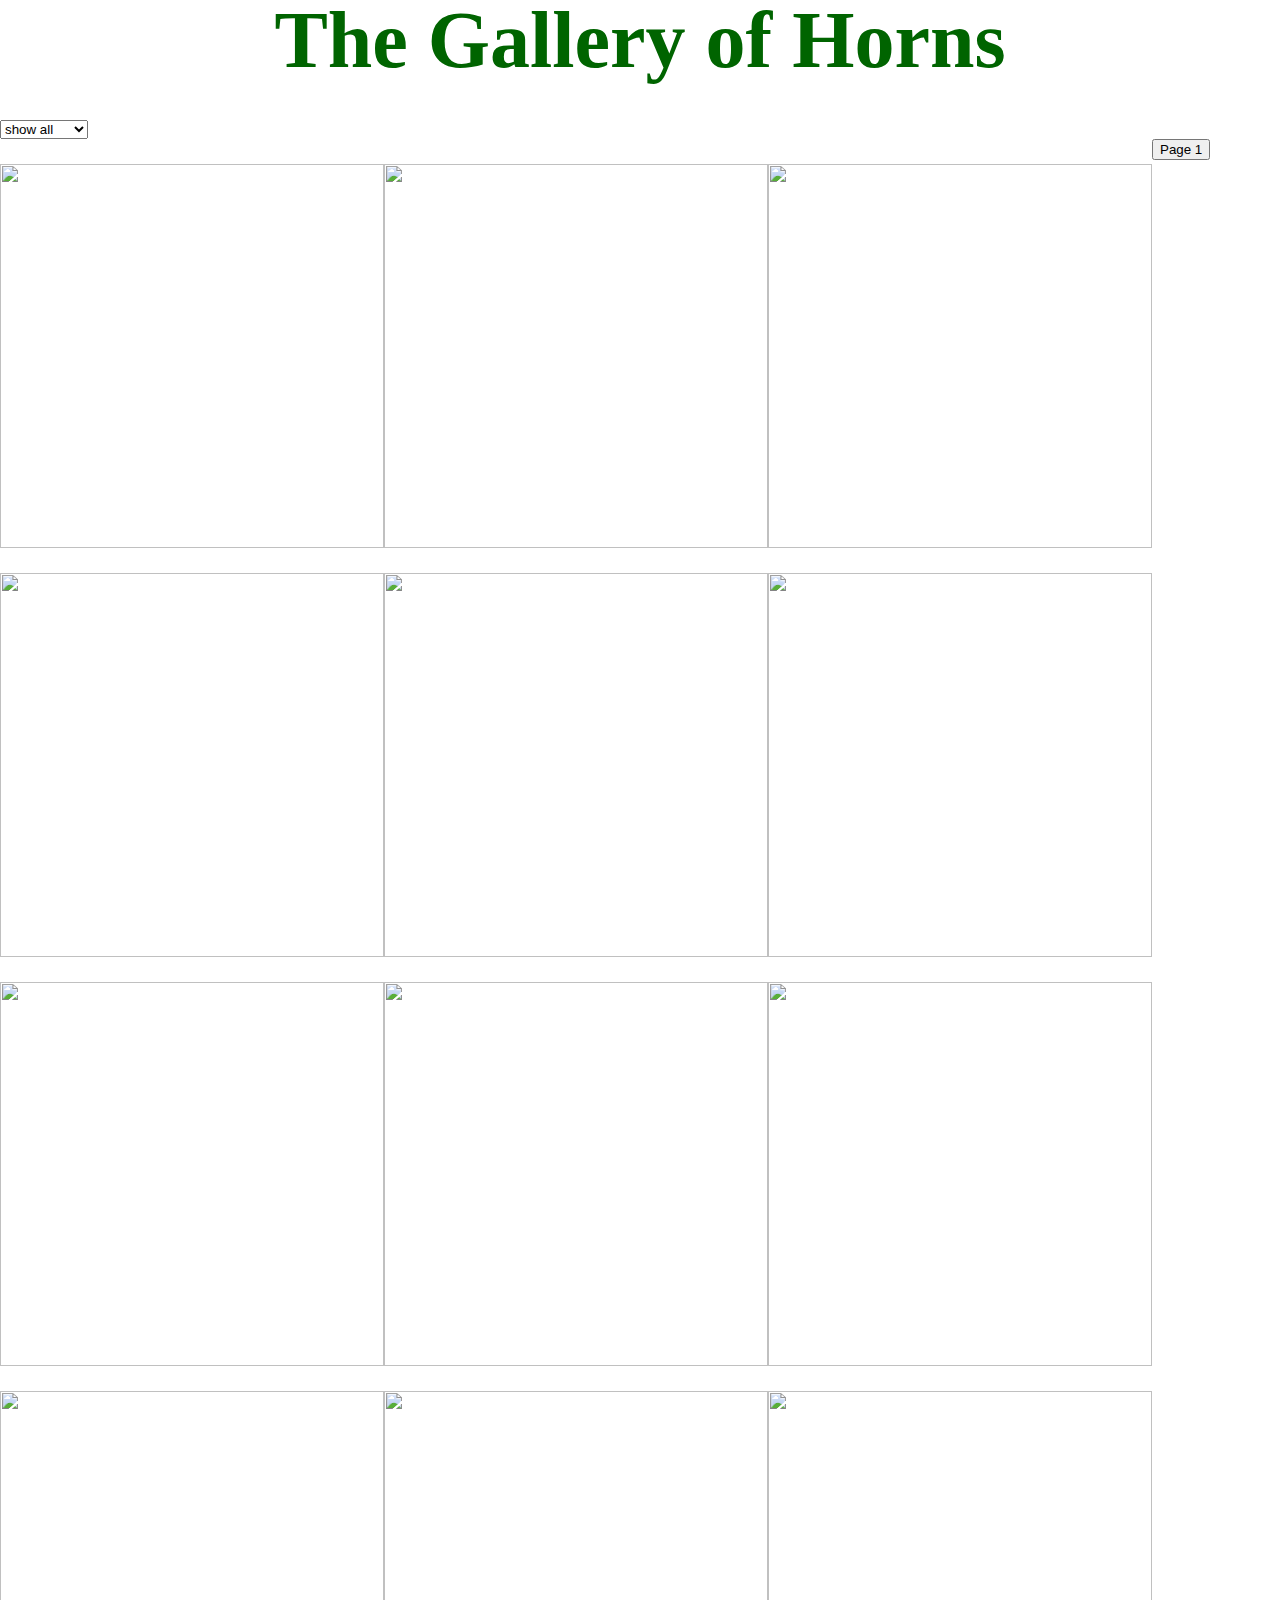
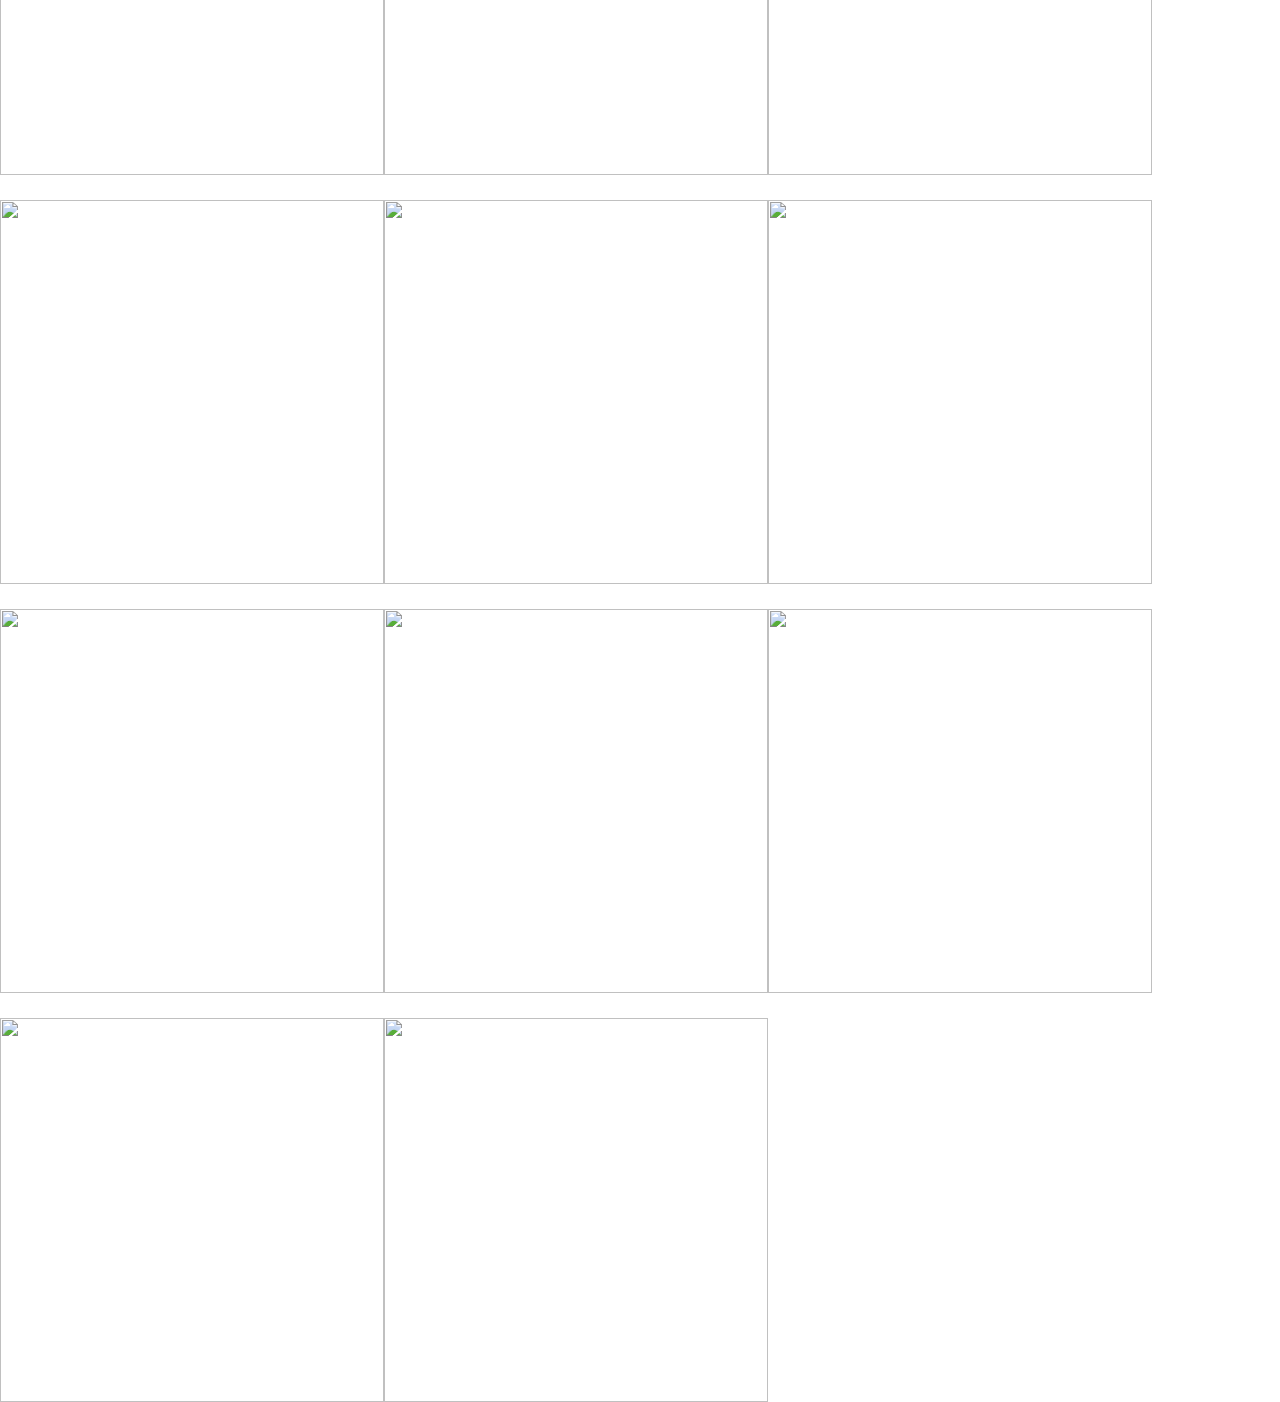
==== page2.html @ 8bf838c5 "added button and page" ====
<!-- Note: you may use this starter code, but it is not a requirement -->

<!DOCTYPE html>
<html>
  <head>
    <title>The Gallery of Horns</title>
    <meta name="viewport" content="width=device-width, initial-scale=1.0">
    <link rel="stylesheet" href="css/reset.css">
    <link rel="stylesheet" href="css/layout.css">
    <link rel="stylesheet" href="css/base.css">
    <link rel="stylesheet" href="css/modules.css">
  </head>
  <body>
    <header>
      <h1>The Gallery of Horns</h1>
      <select>
        <option value='default'>show all</option>
        <option value="jackalope">jackalope</option>
        <option value="horn">horn</option>
        <option value="rhino">rhino</option>
        <option value="triceratops">triceratops</option>
        <option value="narwhal">narwhal</option>
        <option value="unicorn">unicorn</option>
        <option value="giraffe">giraffe</option>
        <option value="markhor">markhor</option>
        <option value="saiga">saiga</option>
        <option value="mouflon">mouflon</option>
        <option value="chameleon">chameleon</option>
        <option value="lizard">lizard</option>
        <option value="dragon">dragon</option>

      </select>
    </header>
    <main>
      <section id="photo-template">
        <h2></h2>
        <p></p>
      </section>
    </main>
    <footer>
      <a href="index.html">
        <button>Page 1</button>
      </a>
    </footer>
    <script src="https://code.jquery.com/jquery-3.4.1.min.js"></script>
    <script src=js/page2.js></script>
  </body>
</html>
---- css/base.css ----
/* body {
      max-width: 1200px;
  } */


img {
    float: left;
    width: 30vw;
    height:30vw;
    margin-top: 25px;
}
---- css/modules.css ----
h1 {
    font-size: 5em;
    color: darkgreen;
    font-weight: bold;
    text-align: center;
    margin-bottom: 40px;
}
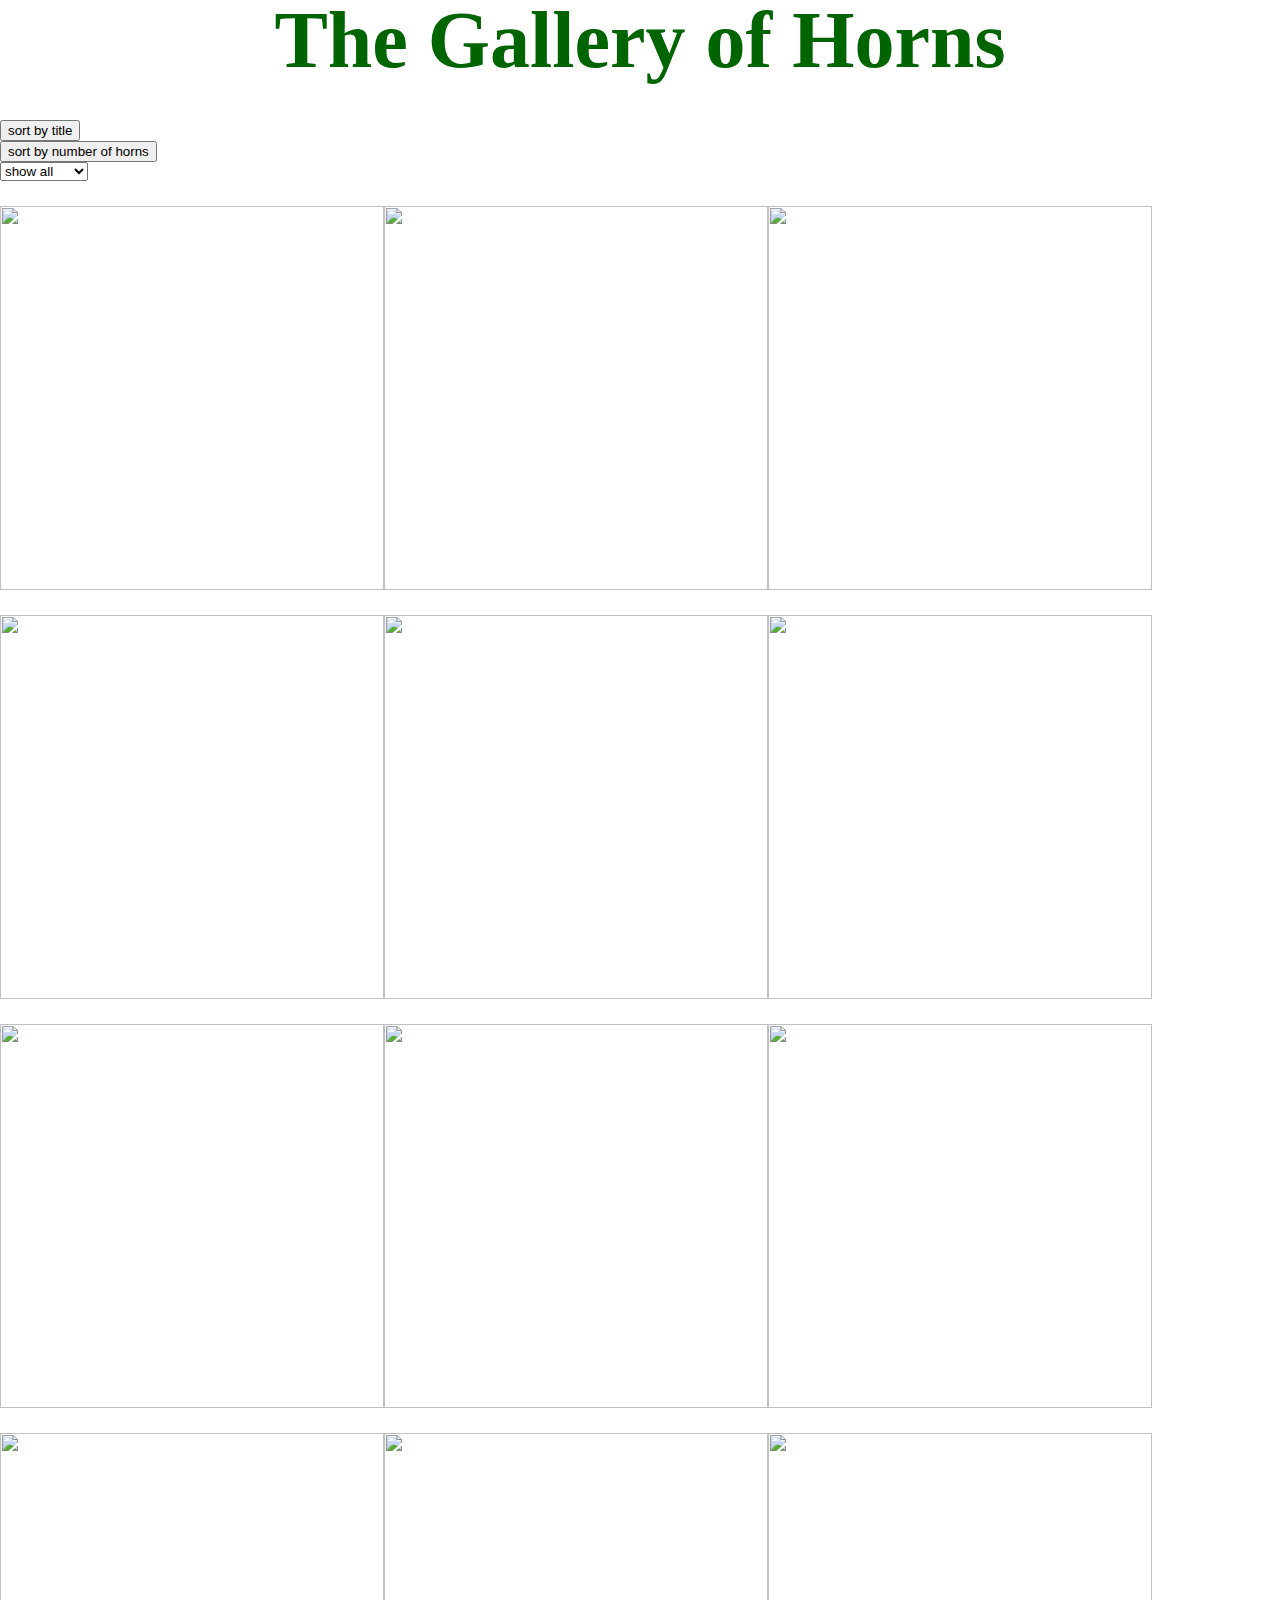
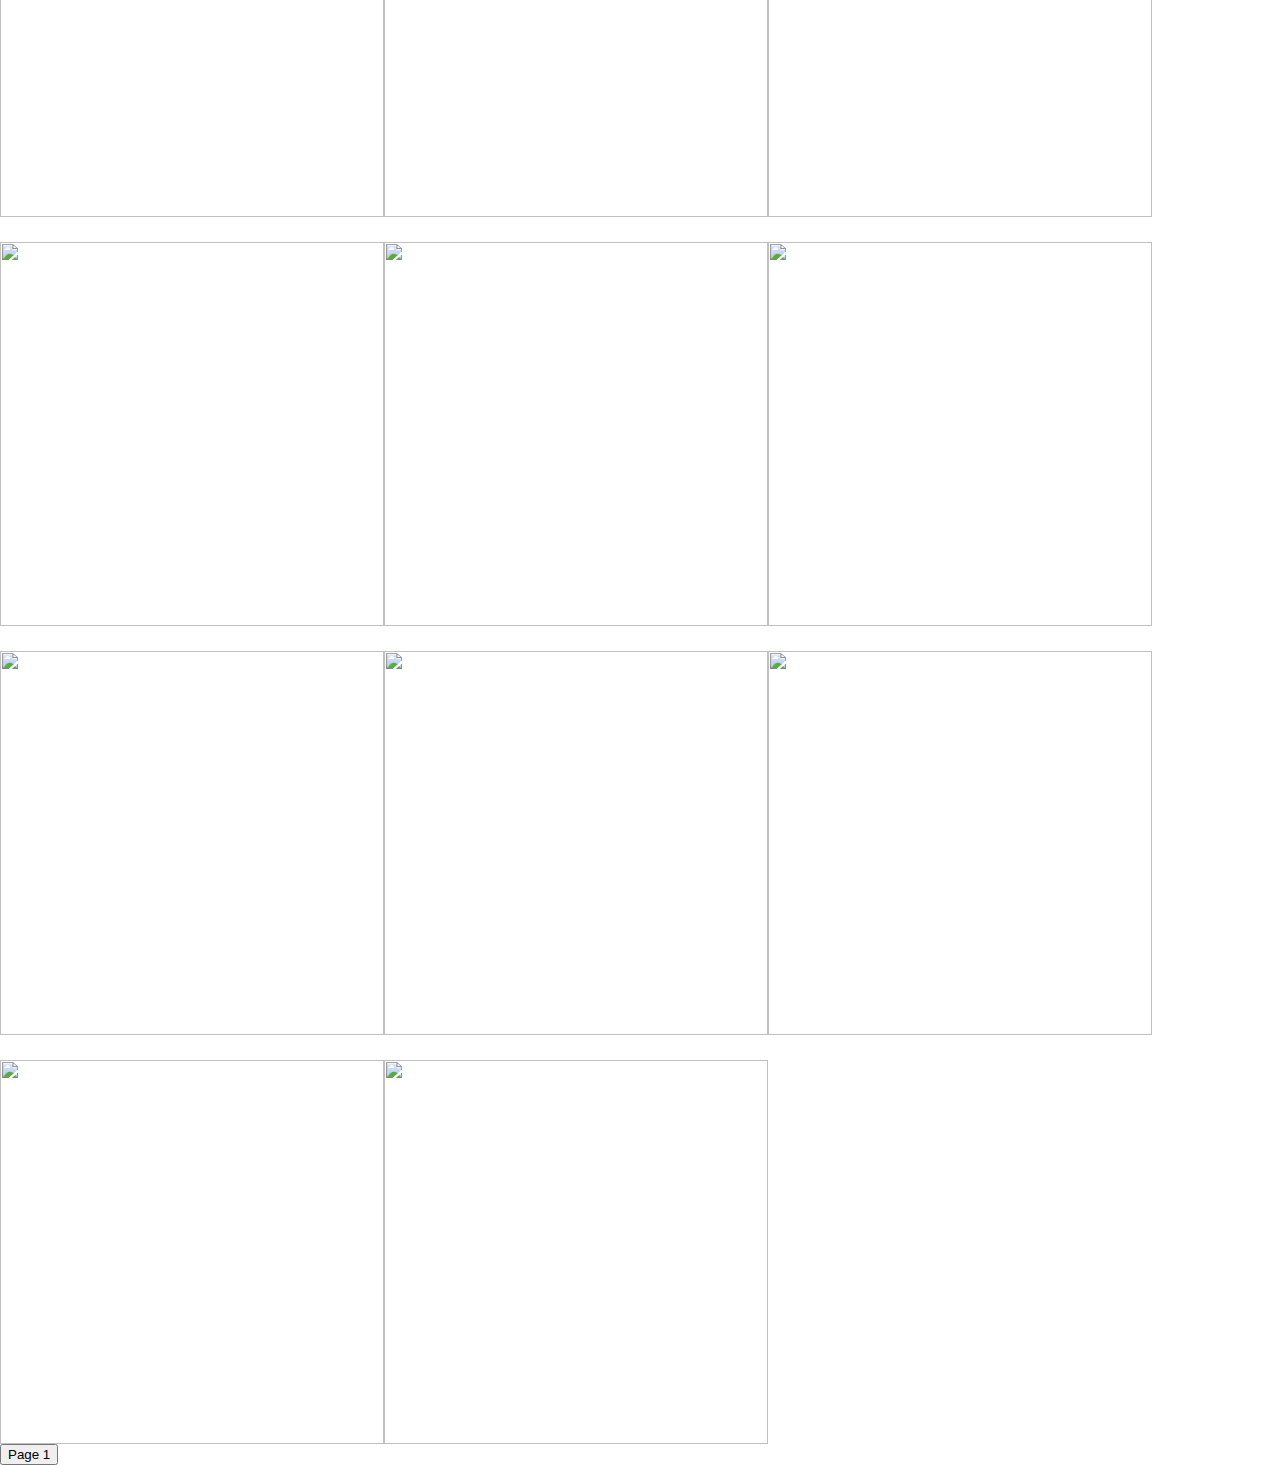
==== commit e8c24c85: "added flexbox and sorting" ====
--- a/page2.html
+++ b/page2.html
@@ -13,6 +13,13 @@
   <body>
     <header>
       <h1>The Gallery of Horns</h1>
+      <form id='sortTitle'>
+          <input type="submit" value="sort by title" >
+        </form>
+    
+        <form id='sortHorns'>
+          <input type="submit" value="sort by number of horns" >
+        </form>
       <select>
         <option value='default'>show all</option>
         <option value="jackalope">jackalope</option>
--- a/css/base.css
+++ b/css/base.css
@@ -2,11 +2,21 @@
       max-width: 1200px;
   } */
 
+  section {
+    display:flex;
+    flex-flow: column wrap;
+    align-content: space-evenly;
+    flex-direction: row;
+  }
 
 img {
-    float: left;
+  
     width: 30vw;
     height:30vw;
     margin-top: 25px;
 }
 
+/* h2 {
+  float: left;
+} */
+
